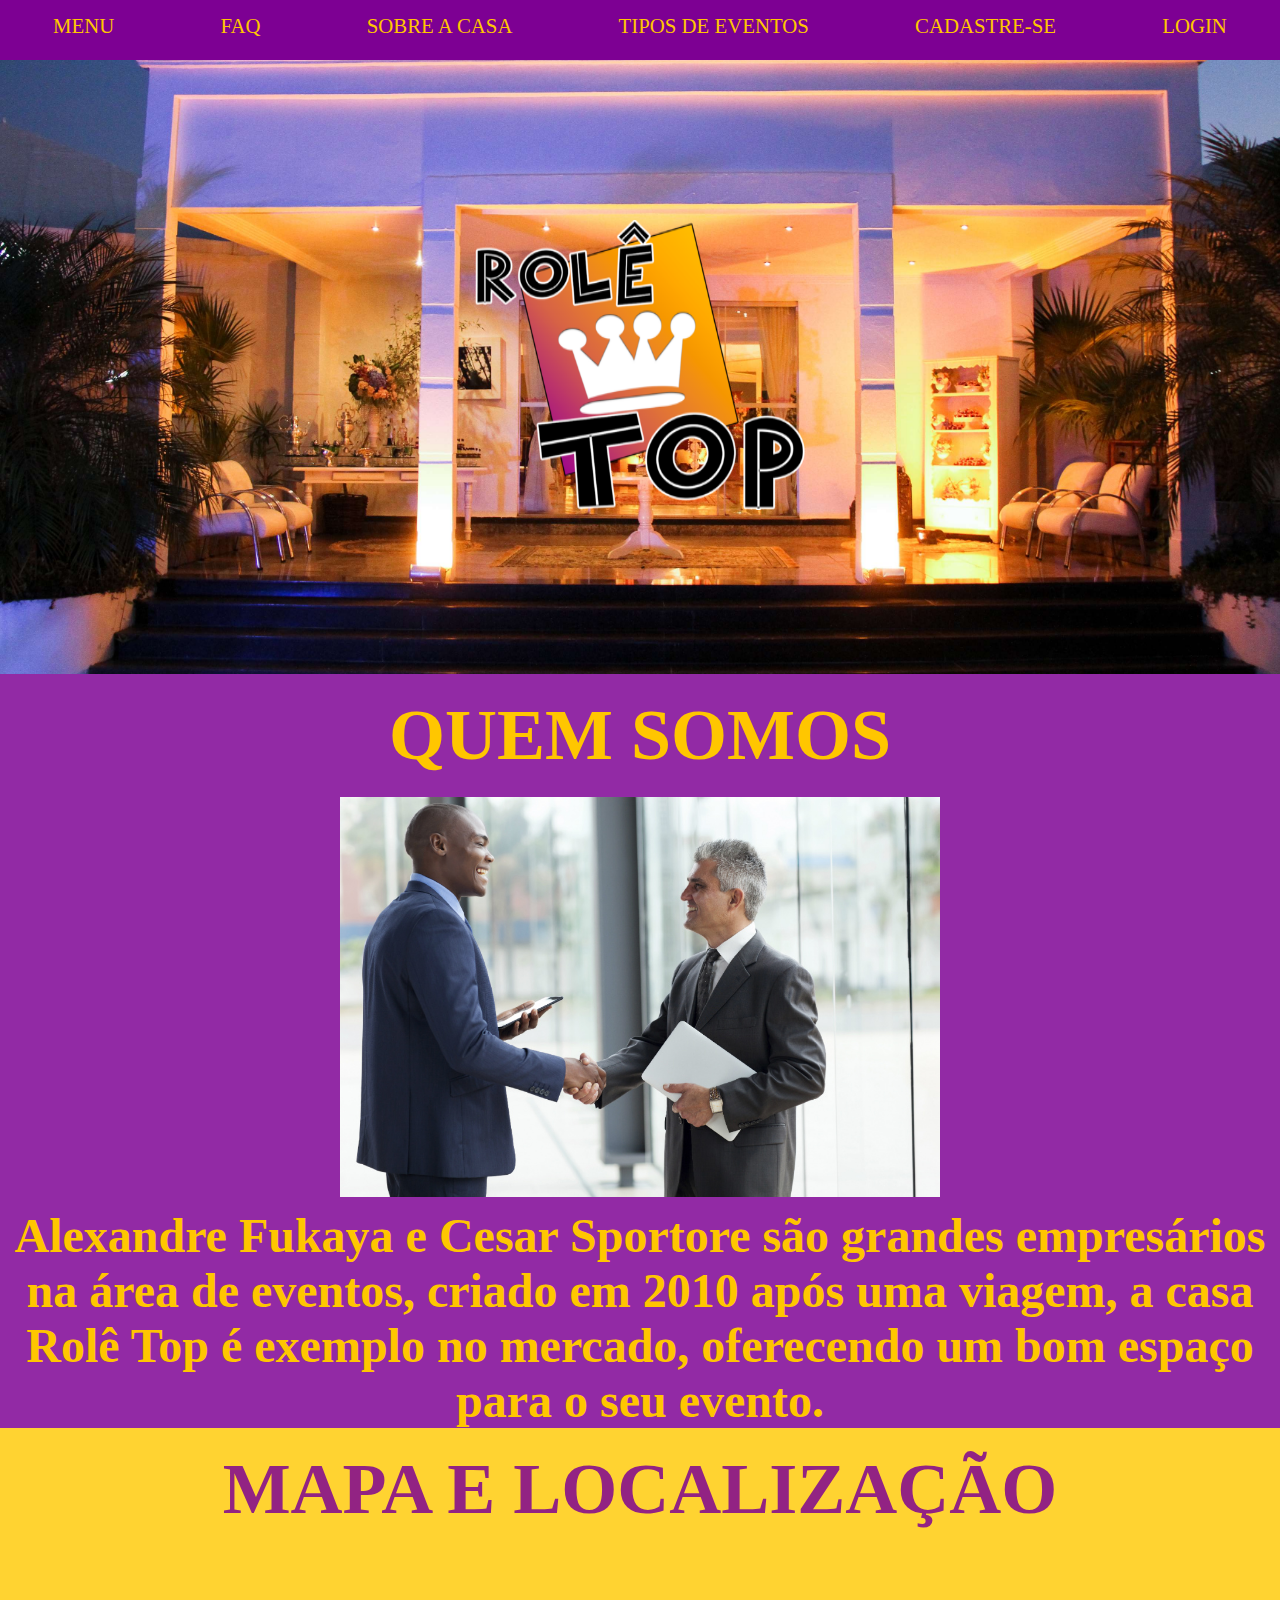
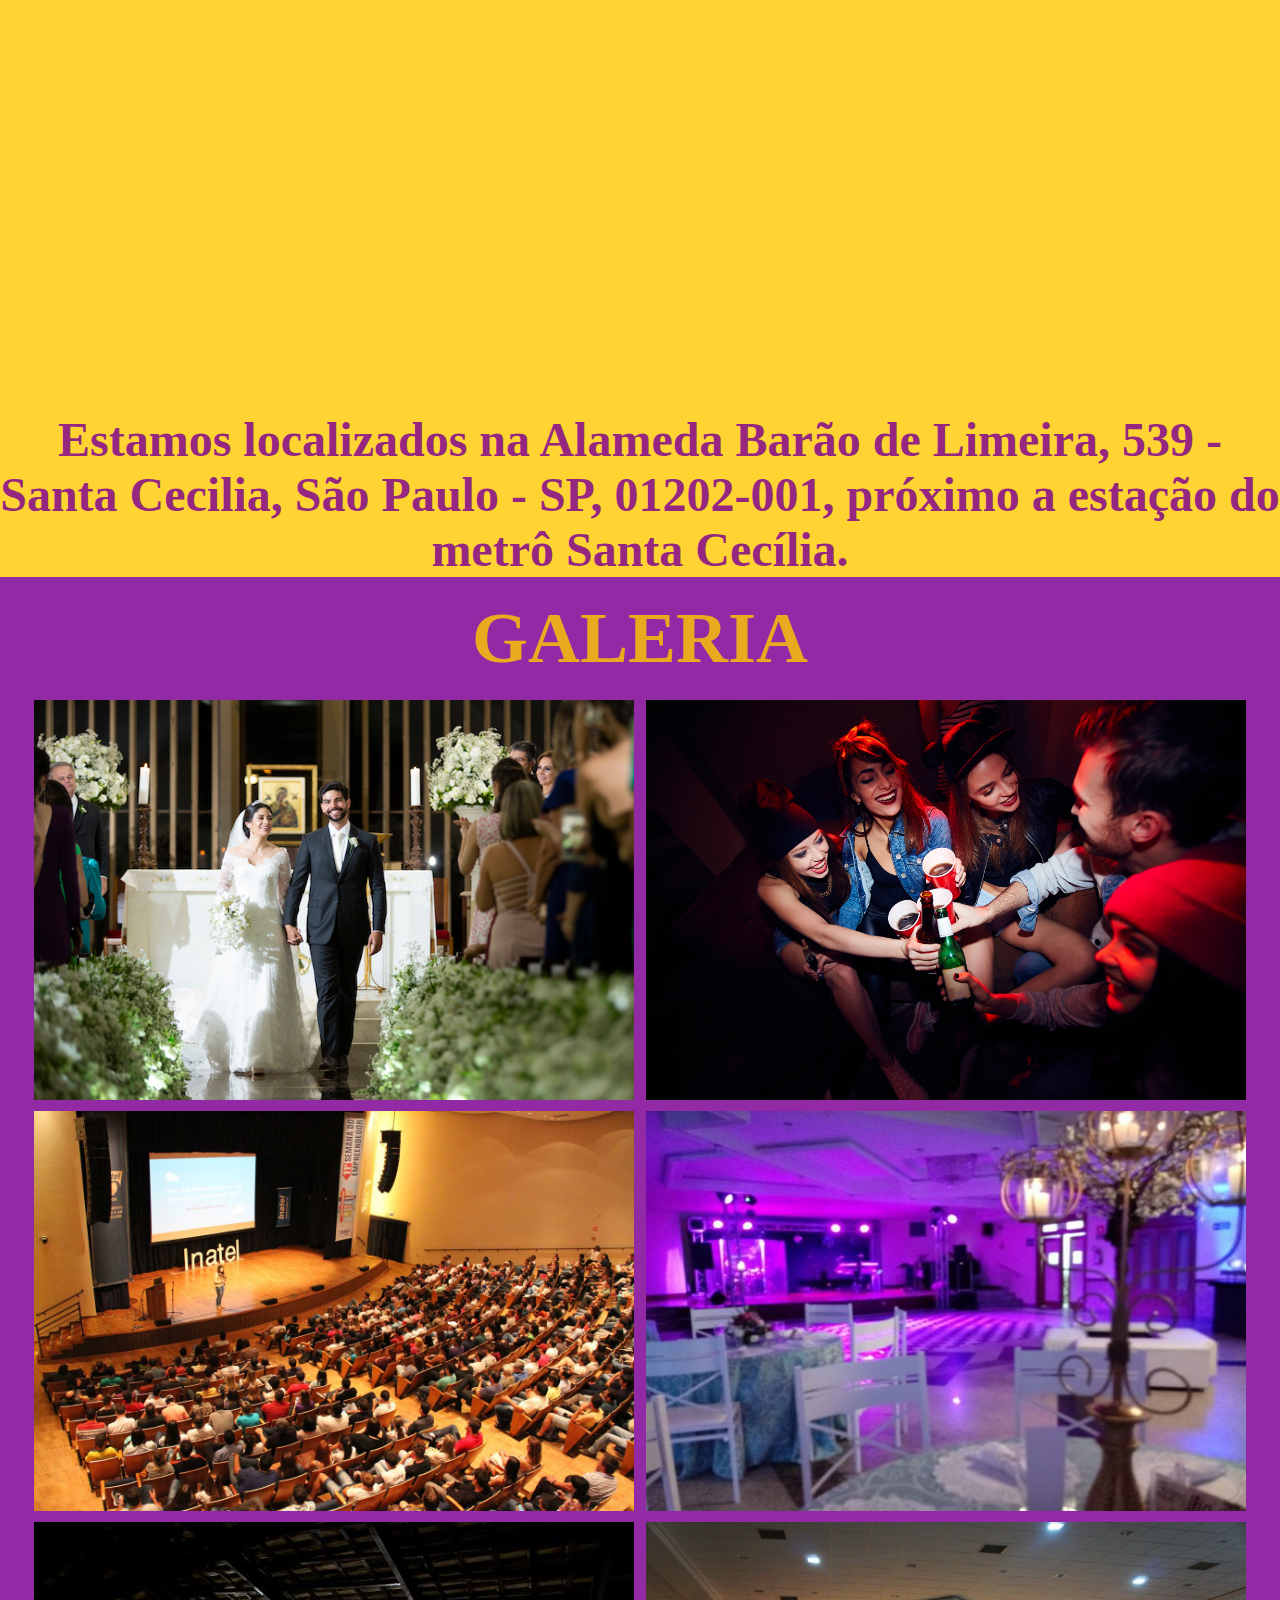
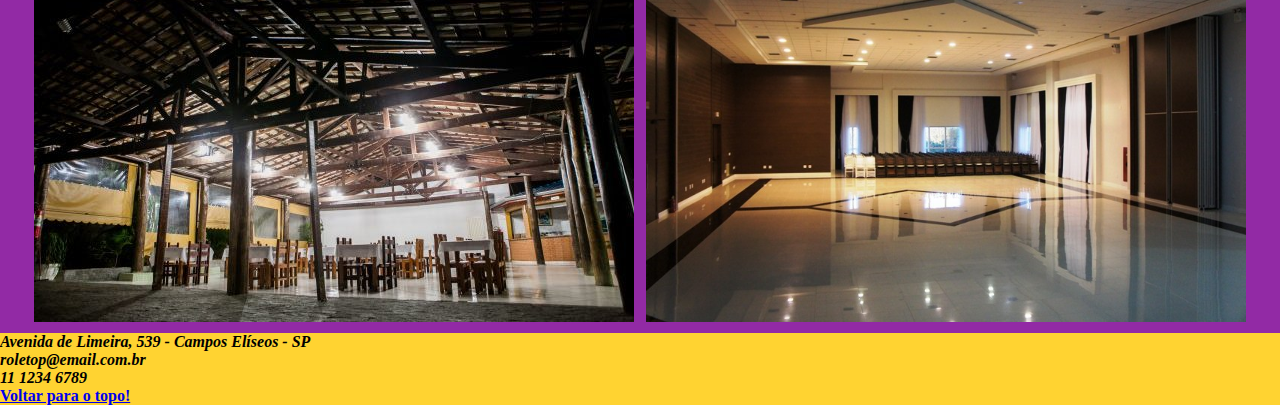
==== RoleTopMVC/HTML_ref/index.html @ 49b46e7f "atualização" ====
<!DOCTYPE html>
<html lang="pt-br">

<head>
    <meta charset="UTF-8">
    <link rel="stylesheet" type="text/css" href="css/main.css">
    <link href="https://fonts.googleapis.com/css?family=Alegreya+Sans+SC&display=swap" rel="stylesheet">
    <link href="img/logo.png" rel="icon" type="image/x-icon">
    <title>Rolê Top</title>
    <style type="text/css">
        img {
            max-width: 100%;
            width: 600px;
            height: 400px;
        }
        </style>
</head>
<body>
    <header>
            <nav>
                <section id="botoes-do-menu">
                    <div class="section-container">
                        <ul>
                            <li><a href="index.html">MENU</a></li>
                            <li><a href= "">FAQ</a></li>
                            <li><a href= "">SOBRE A CASA</a></li>
                            <li><a href= "">TIPOS DE EVENTOS</a></li>
                            <li><a href= "signup.html">CADASTRE-SE</a></li>
                            <li><a href= "login.html">LOGIN</a></li>
                        </ul>
                    </div>
                </section>
            </nav>
        <div id="logo-area">
            <img src="img/47778.png">

        </div>
    </header>

        <main>
        
        <section id="quem-somos">
            <div class="section-container">
                <h2>QUEM SOMOS</h2>
                    <img src="img/aperto.jpg" width="700" height="500">
                <p>Alexandre Fukaya e Cesar Sportore são grandes empresários na área de eventos, criado em 2010 após uma viagem, a casa Rolê Top é exemplo no mercado, oferecendo um bom espaço para o seu evento.</p>
            </div>
        </section>

        <section id="local">
            <div class="section-container">
                <h2>MAPA E LOCALIZAÇÃO</h2>                
                <iframe src="https://www.google.com/maps/embed?pb=!1m18!1m12!1m3!1d7315.798712843945!2d-46.64947723494454!3d-23.536121991808464!2m3!1f0!2f0!3f0!3m2!1i1024!2i768!4f13.1!3m3!1m2!1s0x94ce58423abe6eb3%3A0x9fe0fc5d7dd25ad7!2sCampos%20El%C3%ADseos%2C%20S%C3%A3o%20Paulo%20-%20SP!5e0!3m2!1spt-BR!2sbr!4v1568113612106!5m2!1spt-BR!2sbr" width="600" height="450" frameborder="0" style="border:0;" allowfullscreen=""></iframe>                
                <p>Estamos localizados na Alameda Barão de Limeira, 539 - Santa Cecilia, São Paulo - SP, 01202-001, próximo a estação do metrô Santa Cecília.</p>
            </div>
        </section>

        <section id="galeria">
            <div class="section-container">
                <h2>GALERIA</h2>
                    <img src="img/casamento.jpg" alt="Foto de um Casamento" title="Casamento">
                    <img src="img/asd.jpg" alt="Foto de jovens curtindo o salão" title="Balada Rolê Top">
                    <img src="img/palel.jpg" alt="Foto de uma Palestra" title="Palestra">
                    <img src="img/salao-para-festa-valor.jpg" alt="Foto do Ambiente1" title="Rolê Top Ambiente1">
                    <img src="img/salao-de-festas-2.jpg" alt="Foto do Ambiente2" title="Rolê Top Ambiente2">
                    <img src="img/salao_festas.jpg" alt="Foto do Ambiente3" title="Rolê Top Ambiente3">
            </div>
        </section>
        <footer>
                <div class="section-container">
                    <address>
                        Avenida de Limeira, 539 - Campos Elíseos - SP
                        <br />
                        roletop@email.com.br
                        <br />
                        11 1234 6789
                        </address>
                    <a href="#">Voltar para o topo!</a>
                </div>
            </footer>
    </main>
</body>
</html>
---- RoleTopMVC/HTML_ref/css/main.css ----
* {
    margin: 0;
    padding: 0;
}

body {
    width: 100%;
    height: 100%;
    font-family: 'Copperplate Gothic', 'Open Sans', 'sans-serif';
}

#logo-area > img {
    max-width:350px;
    max-height:290px;
}

#menu img {
    padding: 0 0 0 15em;
}

main {
    width: 100%;
    position: relative;
}

#botoes-do-menu ul {
    display: flex;
    justify-content: space-around;
    list-style-type: none;
    width: 100%;
}

.section-container {
    margin: 0 auto;
    max-width: 1366px;
}

section {
    text-align: center;
}

section h2 {
    padding: 20px 0;
}

#logo-area {
    background-image: url(../img/bg_pic_1.jpg);
    background-repeat: no-repeat;
    background-position: center;
    background-size: cover;
    text-align: center;
    padding: 10em;
}

#quem-somos {
    background-color: #7d0093d5;
    font-size: 300%;
    color: #ffc600;
    font-weight: bold;  
}

#local {
    background-color: #ffc800ce;
    font-size: 300%;
    color: #7d0093d5;
    font-weight: bold; 
}

#galeria {
    background-color: #7d0093d5;
    font-size: 300%;
    color: #ffc800ce;
    font-weight: bold;
}

footer {
    background-color: #ffc800ce;
    color: #000;
    font-weight: bold;
}

.flex-container {
    background-image: url(../img/bg_pic_1.jpg);
    background-size: cover;
    font-family: 'Copperplate Gothic', 'Open Sans', 'sans-serif';
    background-repeat: no-repeat;
}

nav ul {
    list-style-type: none;
    display: flex;
    flex-direction: row;
    font-size: 1.3em;
    height: 2.5em;
    align-items: center;
}

nav a:hover {
    background-color: #ffc600;
    color: #a800c6;
    box-shadow: 0 2px #ffd133;
    font-weight: bold;
}

nav ul > li > a {
    color: #ffc600;
    text-decoration: none;
}

#botoes-do-menu ul {
    display: flex;
    justify-content: space-around;
    list-style-type: none;
    width: 100%;
}

nav {
    width: 100%;
    background-color: #7d0093;
    height: 60px;
}
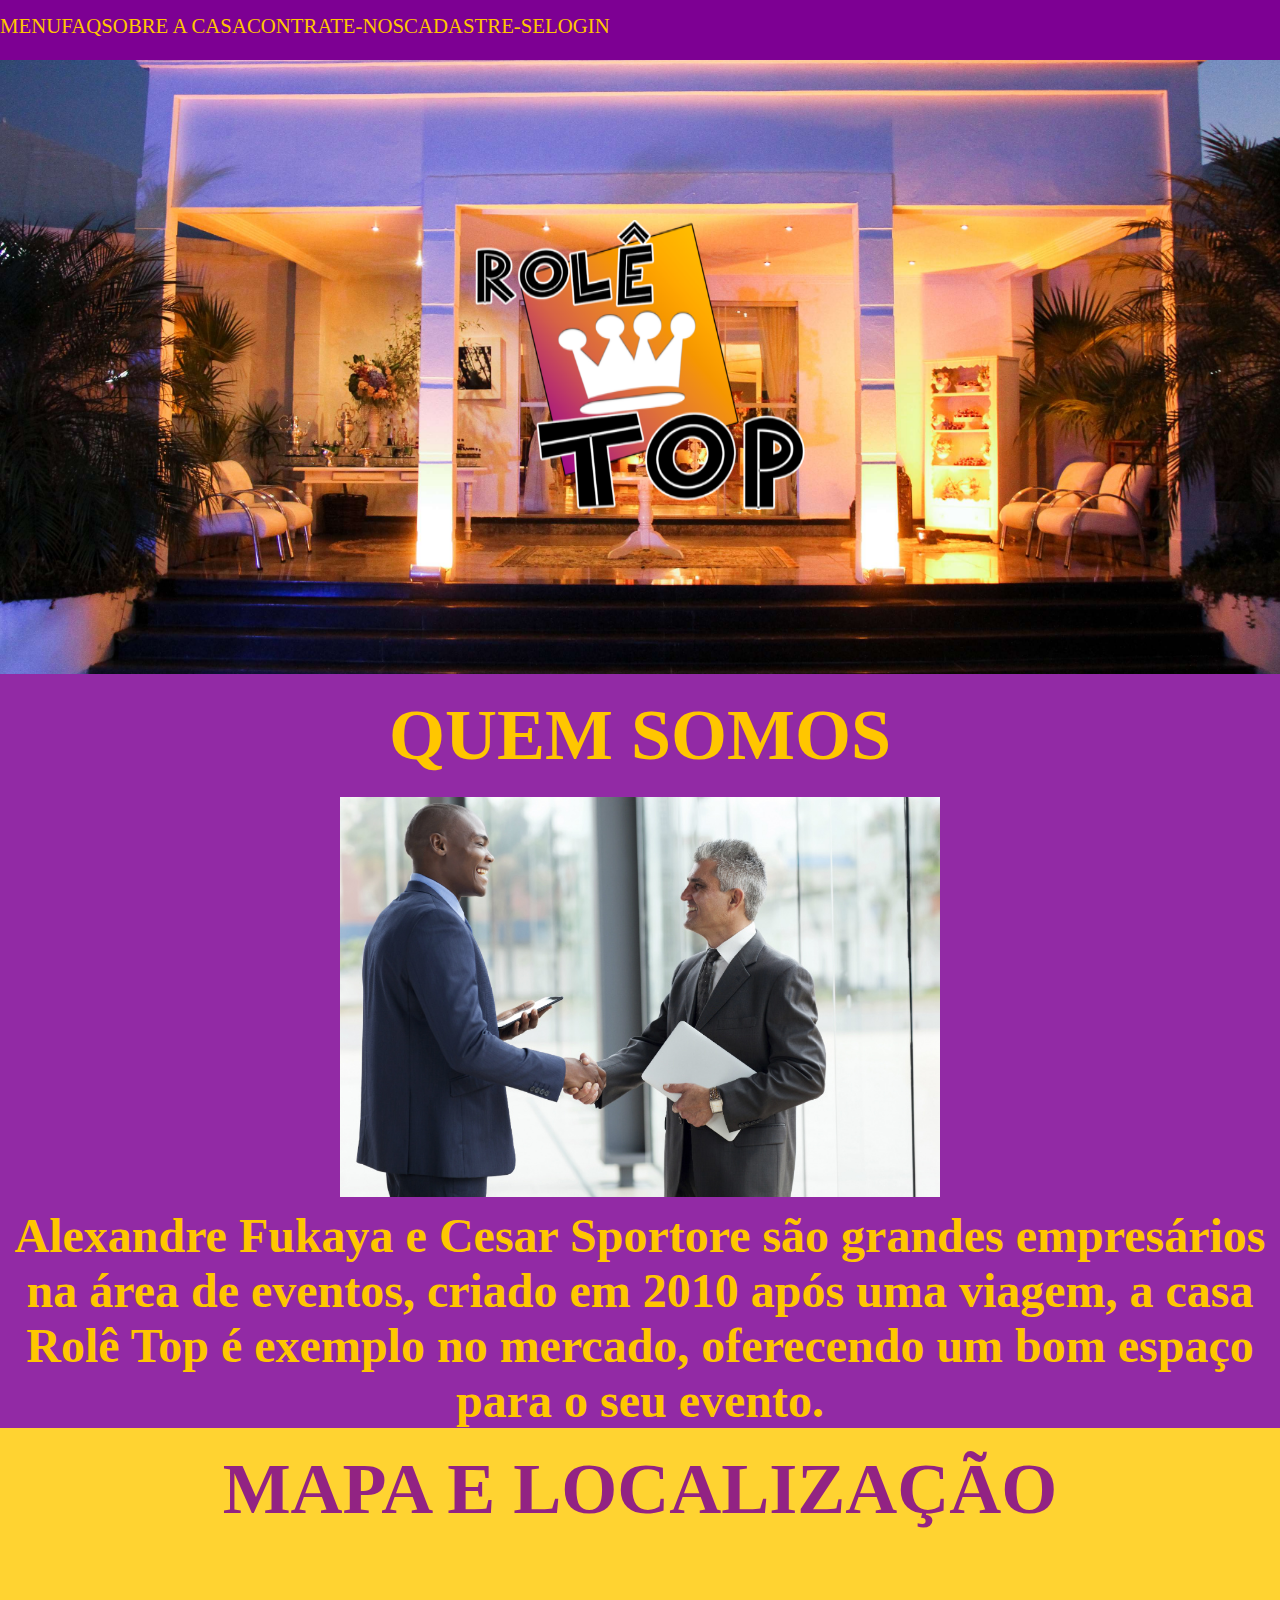
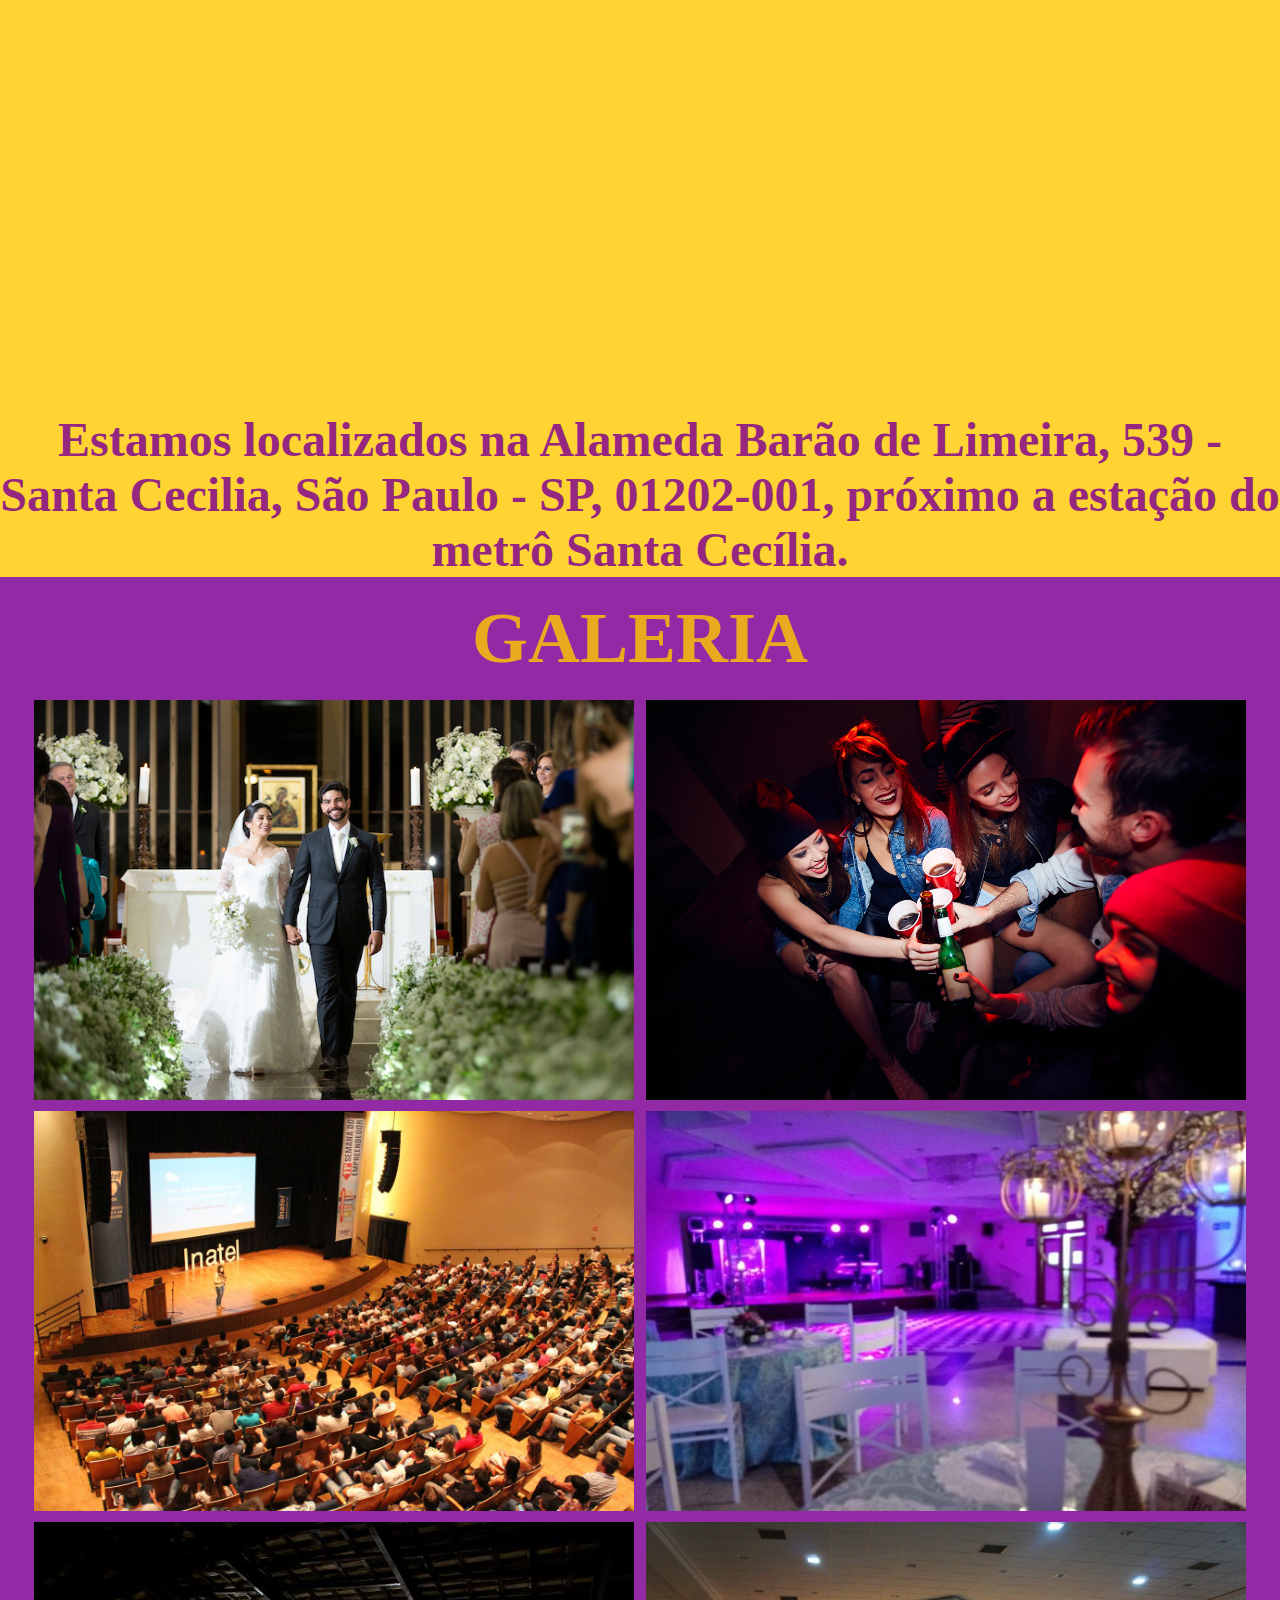
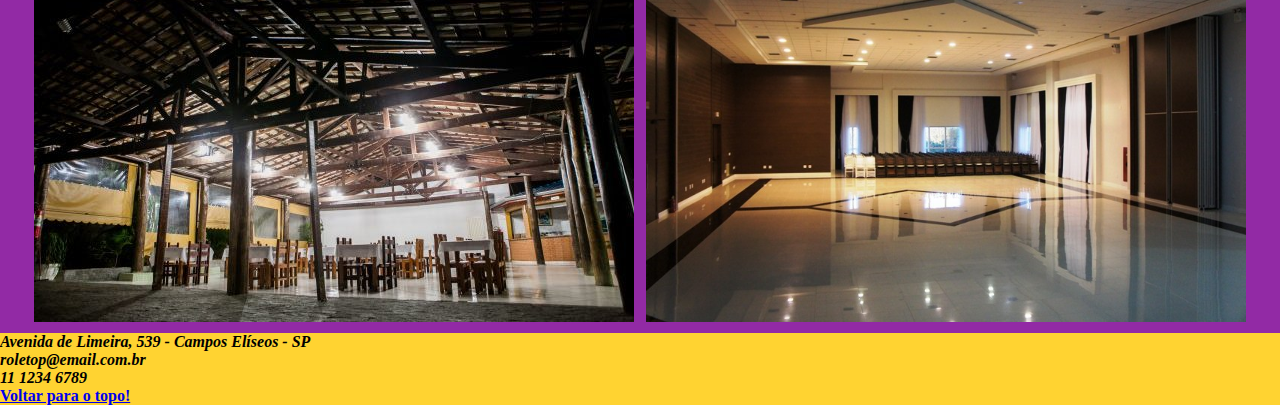
==== commit 4dc291b8: "agora vai fé" ====
--- a/RoleTopMVC/HTML_ref/index.html
+++ b/RoleTopMVC/HTML_ref/index.html
@@ -17,19 +17,22 @@
 </head>
 <body>
     <header>
-            <nav>
-                <section id="botoes-do-menu">
-                    <div class="section-container">
-                        <ul>
-                            <li><a href="index.html">MENU</a></li>
-                            <li><a href= "">FAQ</a></li>
-                            <li><a href= "">SOBRE A CASA</a></li>
-                            <li><a href= "">TIPOS DE EVENTOS</a></li>
-                            <li><a href= "signup.html">CADASTRE-SE</a></li>
-                            <li><a href= "login.html">LOGIN</a></li>
-                        </ul>
-                    </div>
-                </section>
+        <nav>
+            <div class="section-container">
+                    <ul>
+                        <li id="bt-mobile-menu">
+                            <a href="javascript:void(0);" class="icon" onclick="toggleMobileMenu()">
+                                <i class="fa fa-bars"></i>
+                            </a>
+                        </li>
+                        <li class="bt-common-menu"><a onclick="toggleMobileMenu()" href="index.html">MENU</a></li>
+                        <li class="bt-common-menu"><a onclick="toggleMobileMenu()" href="">FAQ</a></li>
+                        <li class="bt-common-menu"><a onclick="toggleMobileMenu()" href="">SOBRE A CASA</a></li>
+                        <li class="bt-common-menu"><a onclick="toggleMobileMenu()" href="">CONTRATE-NOS</a></li>
+                        <li class="bt-common-menu"><a onclick="toggleMobileMenu()" href="signup.html">CADASTRE-SE</a></li>
+                        <li class="bt-common-menu"><a onclick="toggleMobileMenu()" href="login.html">LOGIN</a></li>
+                    </ul>
+                </div>
             </nav>
         <div id="logo-area">
             <img src="img/47778.png">
@@ -78,6 +81,41 @@
                     <a href="#">Voltar para o topo!</a>
                 </div>
             </footer>
+
+            <script>
+                function toggleMobileMenu() {
+                var ul = document.querySelector("nav ul");
+                var commonButtons = document.querySelectorAll("nav .bt-common-menu");
+                var icon = document.querySelector(".icon > i");
+    
+                ul.classList.toggle("mobile-mode");
+    
+                if (icon.classList.contains("fa-bars")) 
+                {
+                    icon.classList.remove("fa-bars");
+                    icon.classList.remove("fa");
+    
+                    icon.classList.add("fas");
+                    icon.classList.add("fa-skull");
+                } 
+                
+                else 
+                {
+                    icon.classList.remove("fas");
+                    icon.classList.remove("fa-skull");
+    
+                    icon.classList.add("fa");
+                    icon.classList.add("fa-bars");
+                }
+    
+                for (var button of commonButtons) 
+                {
+                    button.classList.toggle("active");
+                }
+    
+            }
+            
+            </script>
     </main>
 </body>
 </html>